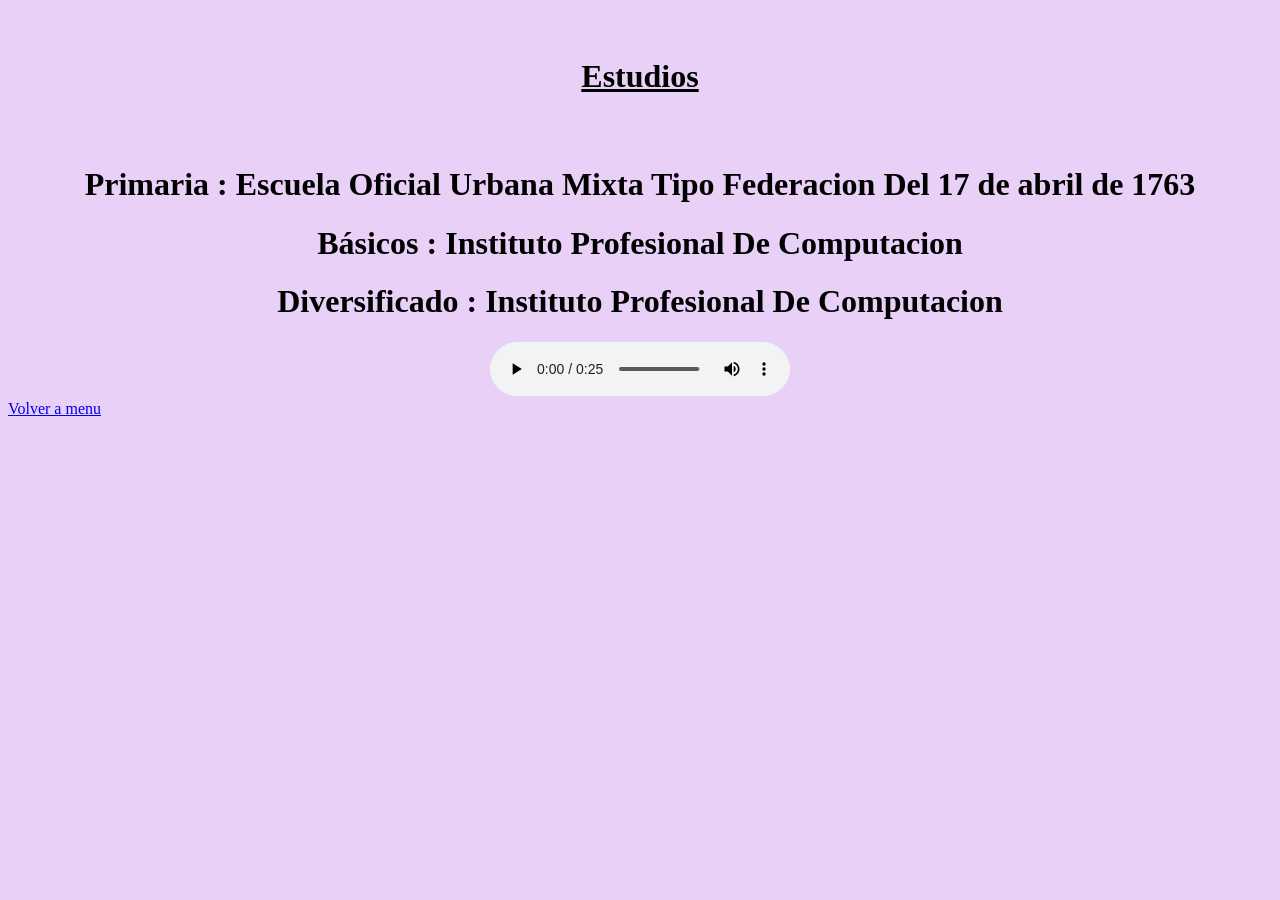
==== academico.html @ c0bf2e8c "se subieron archivos" ====
<!DOCTYPE html>
<html lang="es">
<head>
<title>Curriculum Vitae</title>
<body <p style="background-color: #e8d0f7">
<div id="menu">

<div id="Academico"><br>
<center><h1><u><p style="color: rgb(0, 0, 0);">Estudios</p></u></h1></center><br>
<center><h1>Primaria : Escuela Oficial Urbana Mixta Tipo Federacion Del 17 de abril de 1763</h1>
<h1>Básicos : Instituto Profesional De Computacion</h1>
<h1>Diversificado : Instituto Profesional De Computacion</h1></center>

<center><audio controls>
        <source src="audio2.mp3" type="audio/mpeg">
    </audio></center>

<a href="menu.html">Volver a menu</a><br>
</div><br>
<div id="uno"><br>
</body>
</head>
</html>
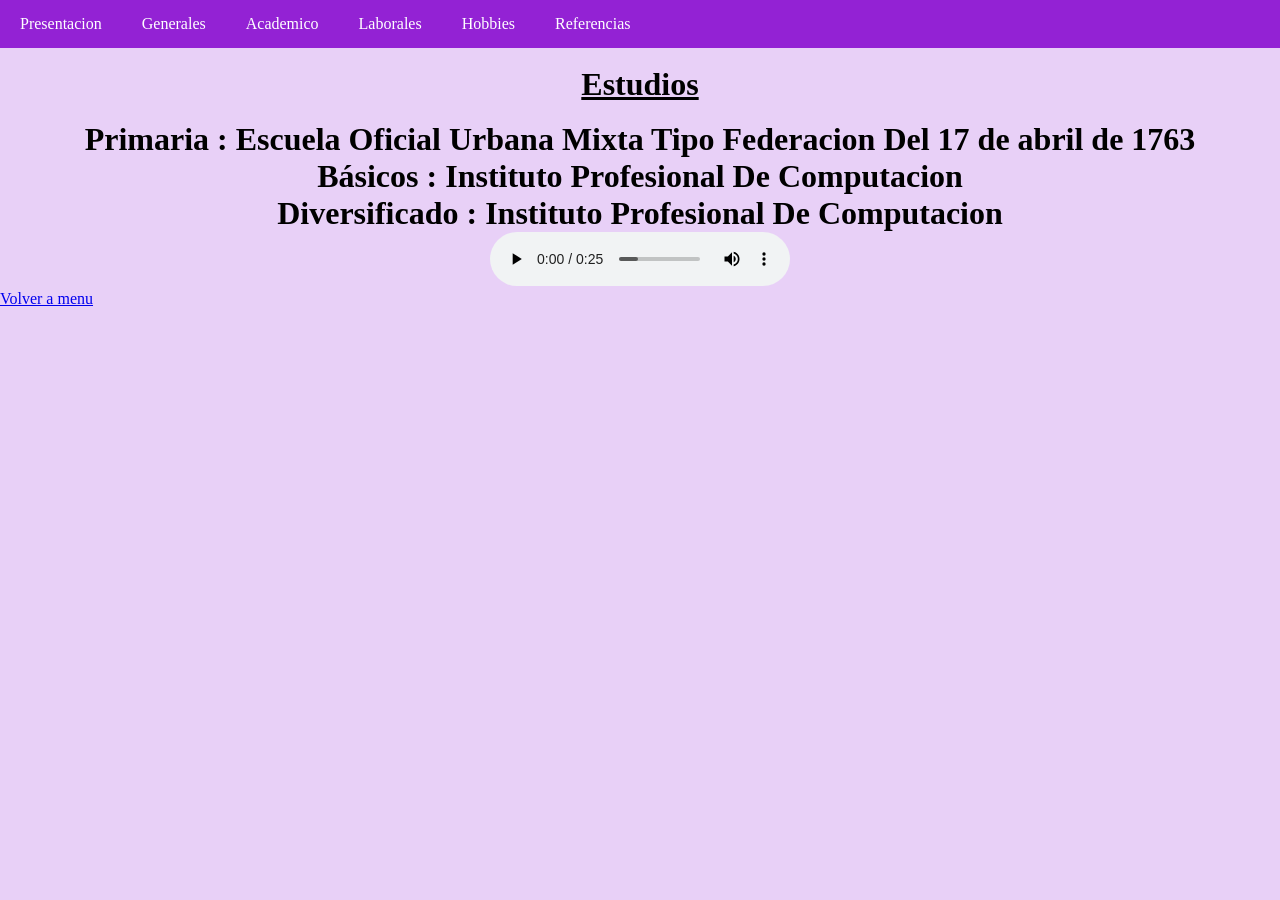
==== commit c6a1902d: "se modifico" ====
--- a/academico.html
+++ b/academico.html
@@ -4,6 +4,17 @@
 <title>Curriculum Vitae</title>
 <body <p style="background-color: #e8d0f7">
 <div id="menu">
+    <link rel="stylesheet" href="style.css">
+    <nav class="navbar">
+        <ul>
+        <li><a href="presentacion.html">Presentacion</a></li>
+        <li><a href="generales.html">Generales</a></li>
+        <li><a href="academico.html">Academico</a></li>
+        <li><a href="laborales.html">Laborales</a></li>
+        <li><a href="hobbies.html">Hobbies</a></li>
+        <li><a href="referencias.html">Referencias</a></li>
+        </ul>
+    </nav>
 
 <div id="Academico"><br>
 <center><h1><u><p style="color: rgb(0, 0, 0);">Estudios</p></u></h1></center><br>
@@ -15,7 +26,7 @@
         <source src="audio2.mp3" type="audio/mpeg">
     </audio></center>
 
-<a href="menu.html">Volver a menu</a><br>
+<a href="index.html">Volver a menu</a><br>
 </div><br>
 <div id="uno"><br>
 </body>
--- a/style.css
+++ b/style.css
@@ -0,0 +1,28 @@
+* {
+    margin: 0;
+    padding: 0;
+    box-sizing: 0;
+}
+
+.navbar ul {
+    list-style-type: none;
+    background-color: rgb(147, 34, 212);
+    padding: 0;
+    margin: 0;
+    display: flex;
+}
+
+.navbar li a {
+    display: block;
+    color: rgb(255, 255, 255);
+    text-align: center;
+    padding: 15px 20px;
+    text-decoration: none;
+    transition: background-color 0.3s;
+}
+
+.navbar li a:hover {
+    background-color: rgb(251, 251, 251);
+    color: antiquewhite;
+    border-bottom: 2px rgb(255, 255, 255);
+}
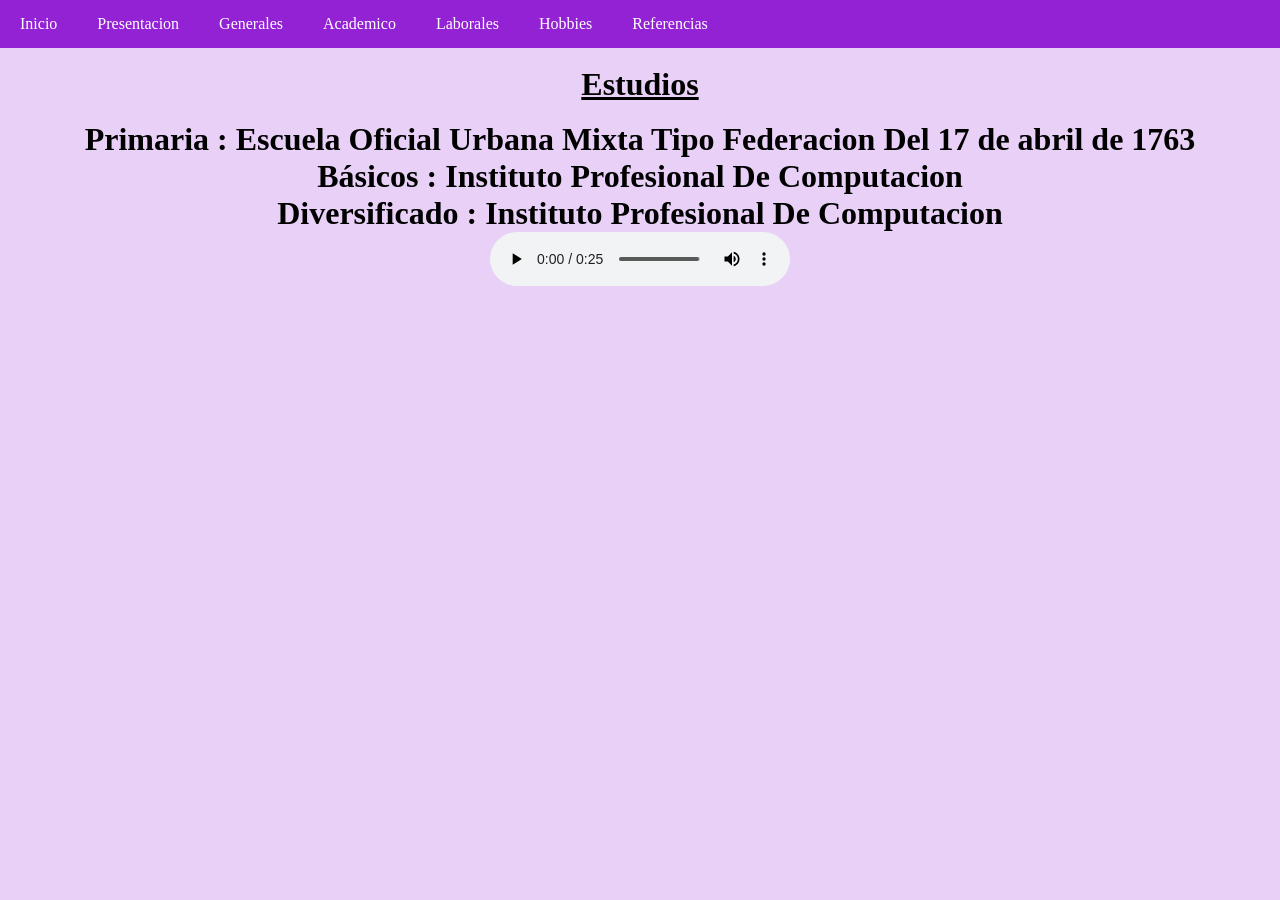
==== commit 3d9ed2c0: "se modifico" ====
--- a/academico.html
+++ b/academico.html
@@ -7,6 +7,7 @@
     <link rel="stylesheet" href="style.css">
     <nav class="navbar">
         <ul>
+        <li><a href="index.html">Inicio</a></li>
         <li><a href="presentacion.html">Presentacion</a></li>
         <li><a href="generales.html">Generales</a></li>
         <li><a href="academico.html">Academico</a></li>
@@ -26,7 +27,6 @@
         <source src="audio2.mp3" type="audio/mpeg">
     </audio></center>
 
-<a href="index.html">Volver a menu</a><br>
 </div><br>
 <div id="uno"><br>
 </body>
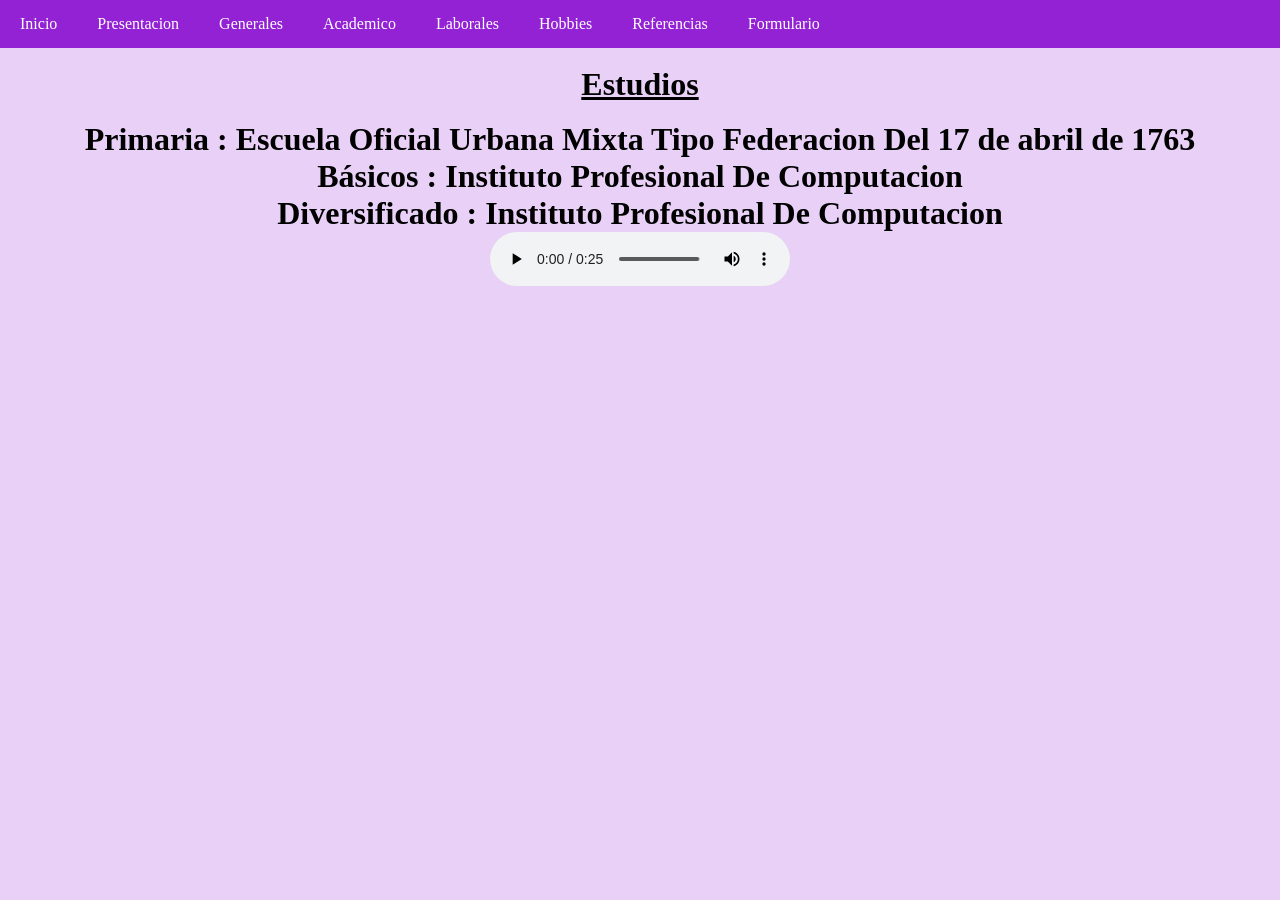
==== commit d8a9c40f: "modificado y agregado" ====
--- a/academico.html
+++ b/academico.html
@@ -14,6 +14,7 @@
         <li><a href="laborales.html">Laborales</a></li>
         <li><a href="hobbies.html">Hobbies</a></li>
         <li><a href="referencias.html">Referencias</a></li>
+        <li><a href="formulario.html">Formulario</a></li>
         </ul>
     </nav>
 
